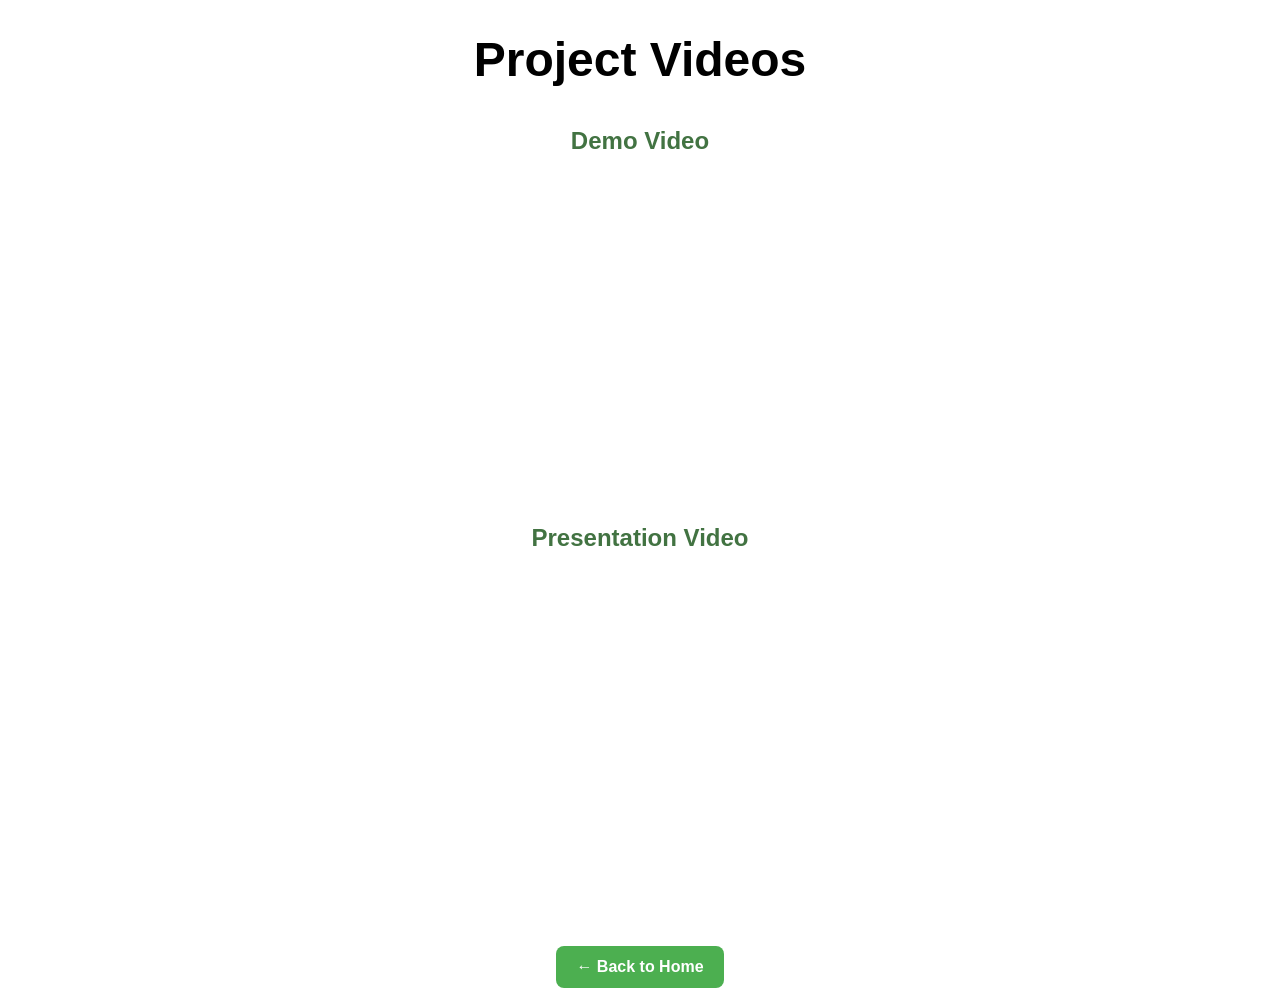
==== videos.html @ be8f2916 "Add project links and videos page" ====
<!DOCTYPE html>
<html lang="en">
<head>
  <meta charset="UTF-8">
  <title>Project Videos</title>
  <link rel="stylesheet" href="styles.css">
</head>
<body>

  <h1 style="text-align:center;">Project Videos</h1>

  <div class="videos">

    <div class="video-card">
      <h2>Demo Video</h2>
      <iframe 
        src="https://www.youtube.com/embed/emo1J2YQO1Y"
        title="Demo Video"
        frameborder="0"
        allowfullscreen>
      </iframe>
    </div>

    <div class="video-card">
      <h2>Presentation Video</h2>
      <iframe 
        src="https://www.youtube.com/embed/FKMfNZKDLAo"
        title="Presentation Video"
        frameborder="0"
        allowfullscreen>
      </iframe>
    </div>

  </div>

  <div style="text-align:center; margin-top: 30px;">
    <a href="index.html" class="btn">← Back to Home</a>
  </div>

</body>
</html>
---- styles.css ----
h1{
    font-family:'Lucida Sans', 'Lucida Sans Regular', 'Lucida Grande', 'Lucida Sans Unicode', Geneva, Verdana, sans-serif;
    font-size: 48px;
}

h2{
color: rgb(66, 115, 66);
}

body {
  font-family: Arial, sans-serif;
  text-align: center;
}

.team {
  display: flex;
  justify-content: center;
  gap: 20px;
  flex-wrap: wrap;
}

.member {
  width: 200px;
  text-align: center;
}

.img-container {
  width: 150px;
  height: 150px;
  border-radius: 12px;
  overflow: hidden;
  margin: 0 auto;
  background-color: #eee;
  position: relative;
}

.team-photo {
  width: 100%;
  height: 100%;
  object-fit: cover;
  /*
  object-position: center;
  display: block;
  */
}

/* Individual adjustments */
.p1 {
  object-position: center center;
}

.p2 {
  object-position: center 20%;
}

.p3 {
  object-position: center 5%;
}

.p4 {
    transform: scale(0.97);
  transform-origin: center;
  object-position: center 20%;
    /*
    object-fit: contain;
  object-position: center;
  */
    /*
     object-fit: contain;
  object-position: center;
  background-color: #eee;
  */
    /*
  object-position: center 30%;
  */
}


/*
Github link button
*/
.btn {
  display: inline-block;
  margin-top: 15px;
  padding: 10px 20px;
  background-color: #333;
  color: white;
  text-decoration: none;
  border-radius: 6px;
}

.btn:hover {
  background-color: #555;
}

.videos {
  text-align: center;
  margin: 40px auto;
}

.video-card {
  margin: 25px auto;
}

.video-card video {
  max-width: 90%;
  border-radius: 12px;
}

.btn {
  display: inline-block;
  padding: 12px 20px;
  background-color: #4CAF50;
  color: white;
  text-decoration: none;
  border-radius: 8px;
  font-weight: bold;
}

.btn:hover {
  background-color: #45a049;
}

.button-row {
  display: flex;
  justify-content: center;   /* centers the row */
  gap: 15px;                 /* space between buttons */
  margin: 30px 0;
  flex-wrap: wrap;           /* allows wrapping on smaller screens */
}

.videos {
  text-align: center;
}

.video-card {
  margin: 30px 0;
}

.video-card iframe {
  width: 560px;
  height: 315px;
  max-width: 90%;
  border-radius: 12px;
}
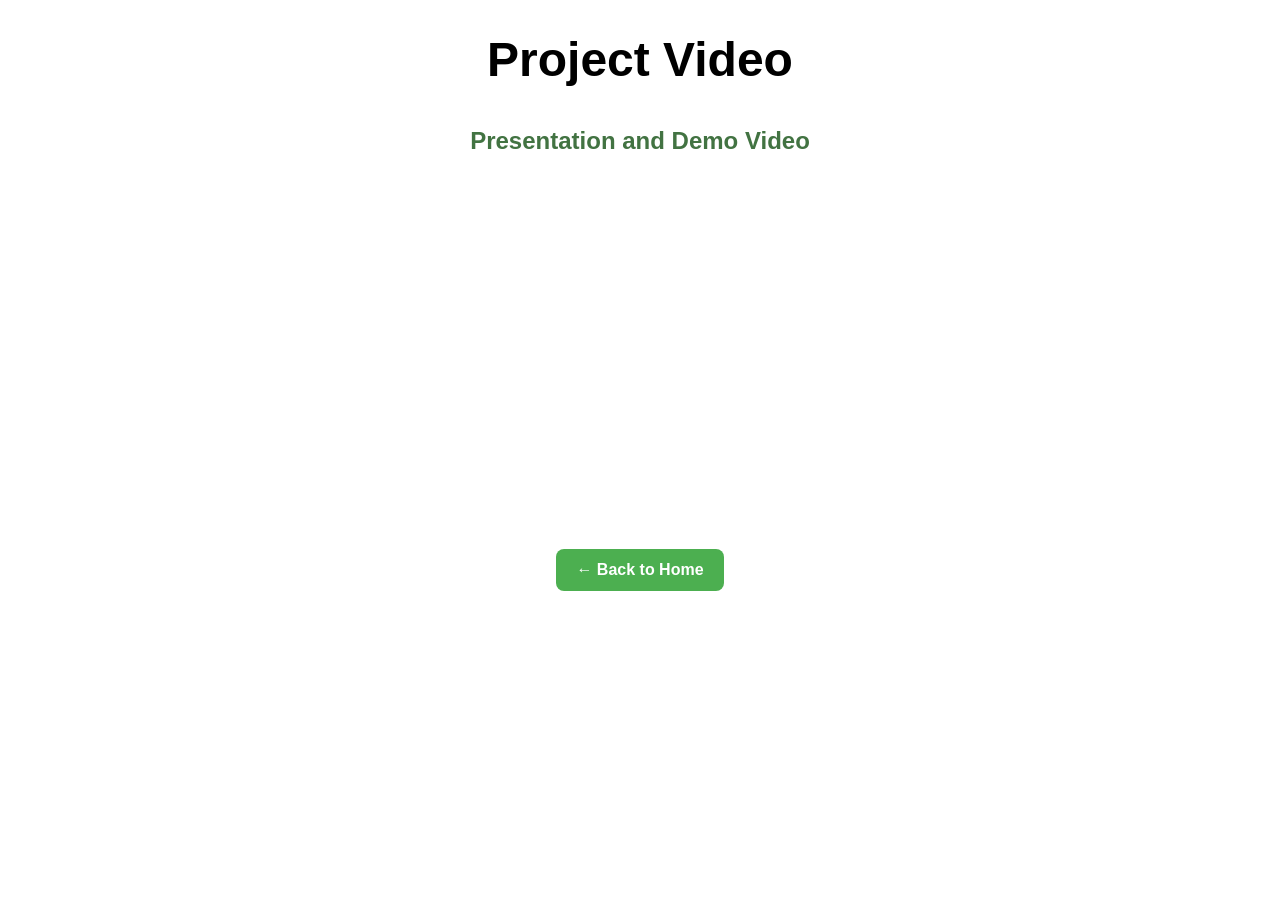
==== commit 0ffe042a: "Deleted extra video" ====
--- a/videos.html
+++ b/videos.html
@@ -7,22 +7,14 @@
 </head>
 <body>
 
-  <h1 style="text-align:center;">Project Videos</h1>
+  <h1 style="text-align:center;">Project Video</h1>
 
   <div class="videos">
 
-    <div class="video-card">
-      <h2>Demo Video</h2>
-      <iframe 
-        src="https://www.youtube.com/embed/emo1J2YQO1Y"
-        title="Demo Video"
-        frameborder="0"
-        allowfullscreen>
-      </iframe>
-    </div>
+    
 
     <div class="video-card">
-      <h2>Presentation Video</h2>
+      <h2>Presentation and Demo Video</h2>
       <iframe 
         src="https://www.youtube.com/embed/FKMfNZKDLAo"
         title="Presentation Video"
